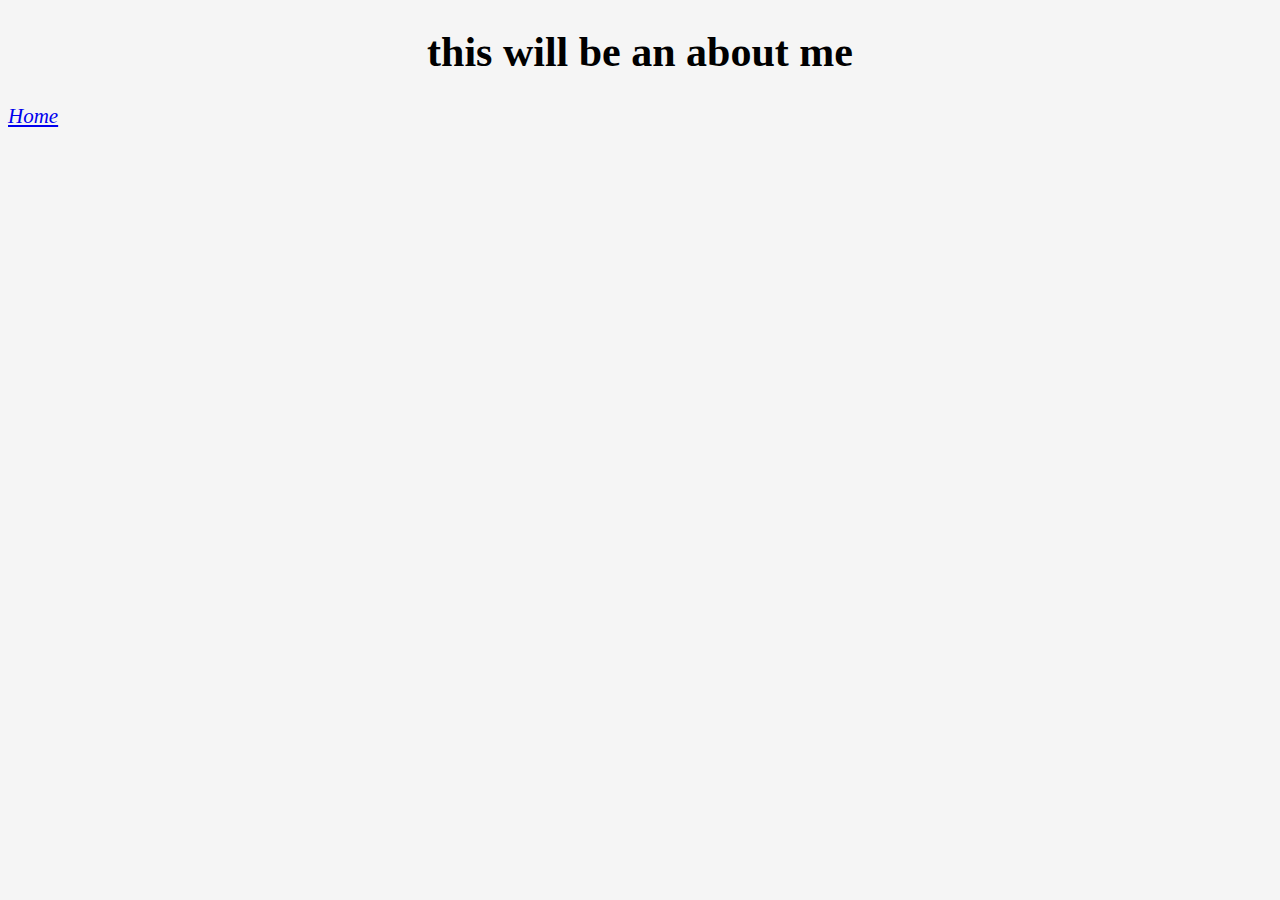
==== blog/aboutme.html @ 60a4d238 "Sprint 2 work" ====
<!DOCTYPE html>

<html>
  <head>
    <title>About me</title>
    <meta charset="UTF-8">
    <link href="../styles/research.css" rel="stylesheet" type="text/css">
    <meta name="viewport" content="width=device-width, initial-scale=1">
  </head>

  <h1>
    this will be an about me
  </h1>
  <div>
    <a href="file://wsl.localhost/Ubuntu/home/isaac/devacademy/blog/isaac-wharewera.github.io/index.html">Home</a>
  </div>
---- styles/research.css ----
h1 {
    text-align: center;
    font-style: initial;
}

h2 {
    font-style: initial;
}

.closing-text {
    font-size: 10px;
    font-style: oblique;
    margin-top: 150px;
    font-weight: bold;
    text-align: center;

}

/* .yellow-text {
    color:yellow ;
    border: black;
}

.orange-text {
    color: orange;
    border: black;
}

.blue-text {
    color: lightblue;
}

.white-text {
    color: white;
} */

Body {
    background-color: whitesmoke;
    font-size: 21px;
    font-style: italic;
}

.home-link {
    margin-top: 200px;
    margin-bottom: -160px;
}
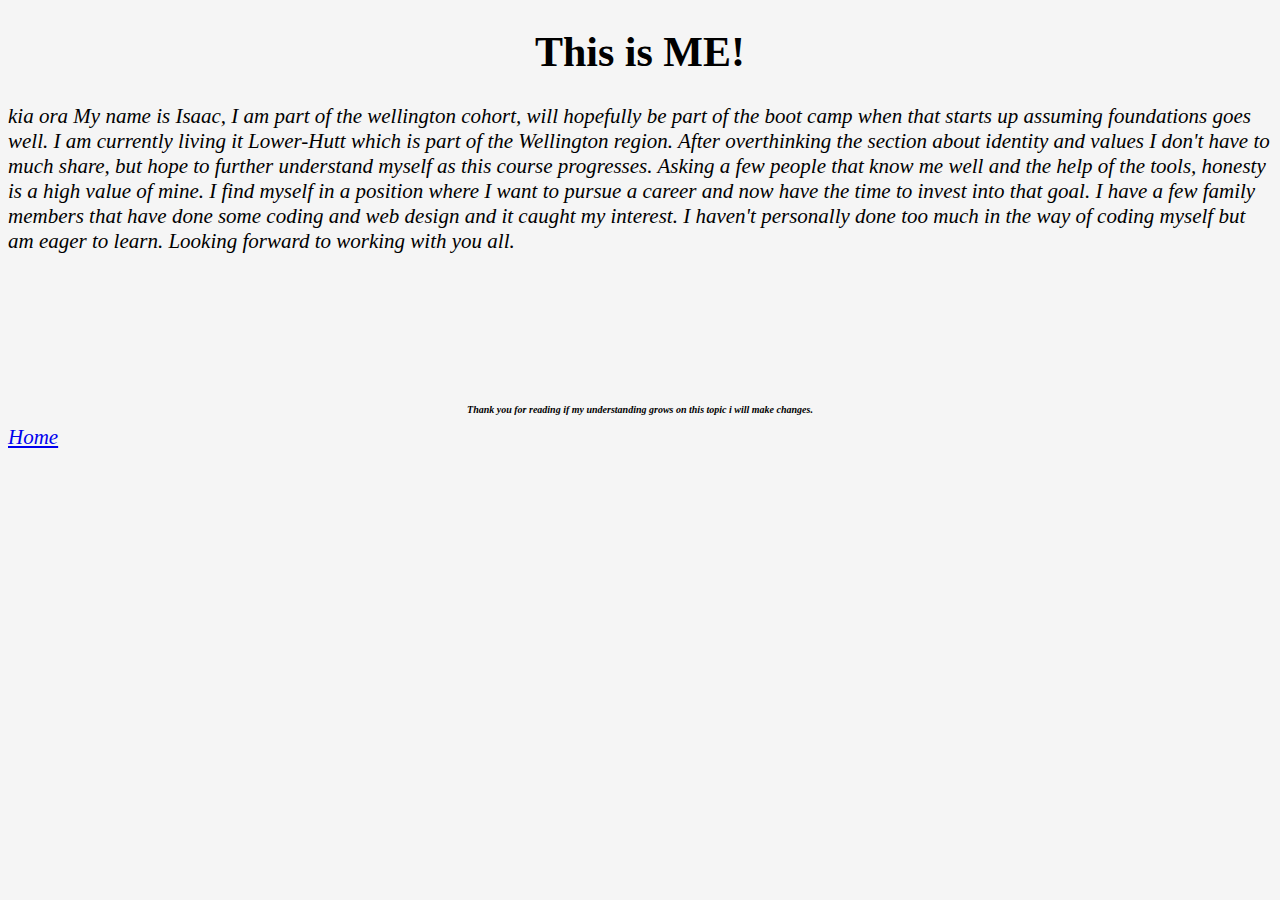
==== commit 5d2a6a24: "added images to javascript tech, styled Problem S" ====
--- a/blog/aboutme.html
+++ b/blog/aboutme.html
@@ -7,10 +7,36 @@
     <link href="../styles/research.css" rel="stylesheet" type="text/css">
     <meta name="viewport" content="width=device-width, initial-scale=1">
   </head>
+  <body>
+    <div>
+      <h1>This is ME!</h1>
+    </div>
+    <div>
+      <p>
+        kia ora
 
-  <h1>
-    this will be an about me
-  </h1>
-  <div>
-    <a href="file://wsl.localhost/Ubuntu/home/isaac/devacademy/blog/isaac-wharewera.github.io/index.html">Home</a>
-  </div>+        My name is Isaac, I am part of the wellington cohort, will hopefully be part of the boot camp when that starts up assuming foundations goes well.
+        I am currently living it Lower-Hutt which is part of the Wellington region.
+
+        After overthinking the section about identity and values I don't have to much share, but hope to further understand myself as this course progresses.
+        Asking a few people that know me well and the help of the tools, honesty is a high value of mine.
+
+        I find myself in a position where I want to pursue a career and now have the time to invest into that goal.
+        I have a few family members that have done some coding and web design and it caught my interest. I haven't personally done too much in the way
+        of coding myself but am eager to learn.
+
+        Looking forward to working with you all.
+      </p>
+    </div>
+    <div class="spacer"></div>
+    <div>
+        <div>
+            <p class="closing-text">
+                Thank you for reading if my understanding grows on this topic i will make changes.   
+            </p>
+        </div>
+        <div>
+            <a href="/index.html">Home</a>
+        </div>
+    </div>  
+  </body>